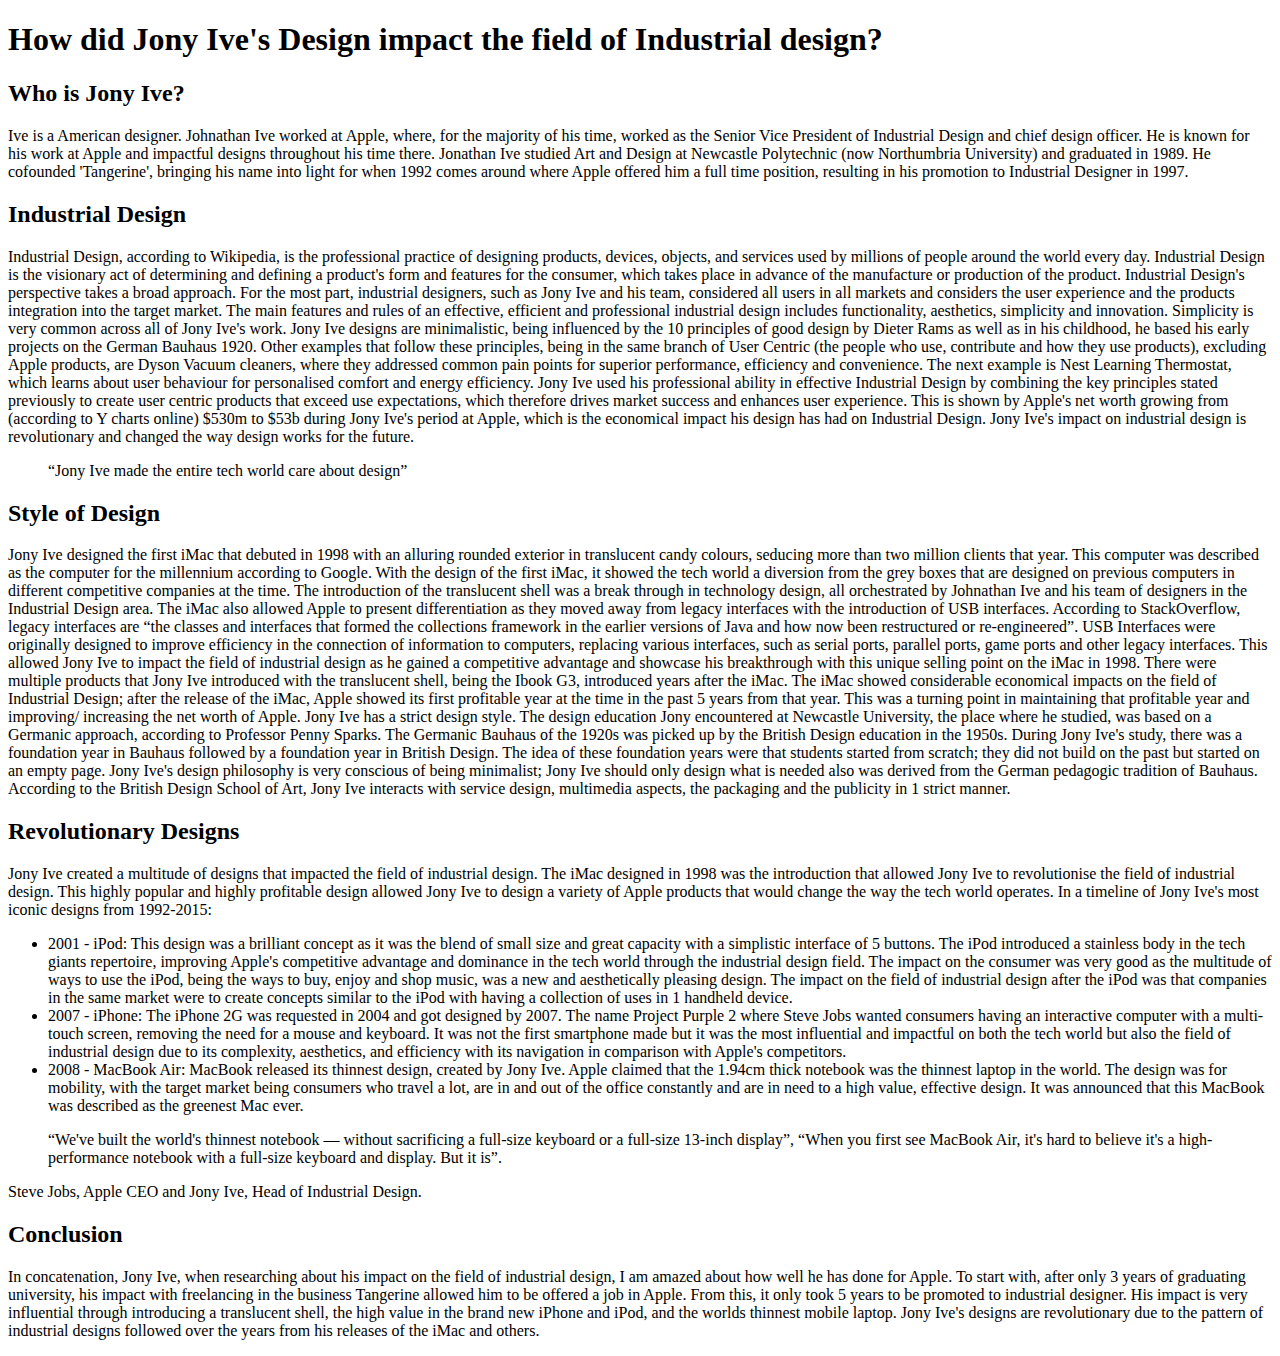
==== index.html @ 092657b3 "Update index.html" ====
<!DOCTYPE html>
<html lang="en">
<head>
    <meta charset="UTF-8">
    <meta name="viewport" content="width=device-width, initial-scale=1.0">
    <title>Document</title>
</head>
<body>
<h1> How did Jony Ive's Design impact the field of Industrial design?</h1>

<h2>Who is Jony Ive?</h2>

<p> Ive is a American designer. Johnathan Ive worked at Apple, where, for the majority of his time, worked as the Senior Vice President of Industrial Design and chief design officer. 
He is known for his work at Apple and impactful designs throughout his time there. Jonathan Ive studied Art and Design at Newcastle Polytechnic (now Northumbria University) and graduated in 1989.
He cofounded 'Tangerine', bringing his name into light for when 1992 comes around where Apple offered him a full time position, resulting in his promotion to Industrial Designer in 1997.</p>

<h2>Industrial Design</h2>

<p>Industrial Design, according to Wikipedia, is the professional practice of designing products, devices, objects, and services used by millions of people around the world every day.
Industrial Design is the visionary act of determining and defining a product's form and features for the consumer, which takes place in advance of the manufacture or production of the product.
Industrial Design's perspective takes a broad approach. For the most part, industrial designers, such as Jony Ive and his team, considered all users in all markets and considers the user experience and the products integration into the target market.
The main features and rules of an effective, efficient and professional industrial design includes functionality, aesthetics, simplicity and innovation.
Simplicity is very common across all of Jony Ive's work. Jony Ive designs are minimalistic, being influenced by the 10 principles of good design by Dieter Rams as well as in his childhood, he based his early projects on the German Bauhaus 1920.
Other examples that follow these principles, being in the same branch of User Centric (the people who use, contribute and how they use products), excluding Apple products, are 
Dyson Vacuum cleaners, where they addressed common pain points for superior performance, efficiency and convenience. 
The next example is Nest Learning Thermostat, which learns about user behaviour for personalised comfort and energy efficiency. 
Jony Ive used his professional ability in effective Industrial Design by combining the key principles stated previously to create user centric products that exceed use expectations, which therefore drives market success and enhances user experience. 
This is shown by Apple's net worth growing from (according to Y charts online) $530m to $53b during Jony Ive's period at Apple, which is the economical impact his design has had on Industrial Design. 
Jony Ive's impact on industrial design is revolutionary and changed the way design works for the future.</p>

<blockquote>“Jony Ive made the entire tech world care about design”</blockquote>

<h2>Style of Design</h2>

<p>Jony Ive designed the first iMac that debuted in 1998 with an alluring rounded exterior in translucent candy colours, seducing more than two million clients that year.
This computer was described as the computer for the millennium according to Google. With the design of the first iMac, it showed the tech world a diversion from the grey boxes that are designed on previous computers in different competitive companies at the time.
The introduction of the translucent shell was a break through in technology design, all orchestrated by Johnathan Ive and his team of designers in the Industrial Design area.
The iMac also allowed Apple to present differentiation as they moved away from legacy interfaces with the introduction of USB interfaces.
According to StackOverflow, legacy interfaces are “the classes and interfaces that formed the collections framework in the earlier versions of Java and how now been restructured or re-engineered”.
USB Interfaces were originally designed to improve efficiency in the connection of information to computers, replacing various interfaces, such as serial ports, parallel ports, game ports and other legacy interfaces.
This allowed Jony Ive to impact the field of industrial design as he gained a competitive advantage and showcase his breakthrough with this unique selling point on the iMac in 1998.
There were multiple products that Jony Ive introduced with the translucent shell, being the Ibook G3, introduced years after the iMac.
The iMac showed considerable economical impacts on the field of Industrial Design; after the release of the iMac, Apple showed its first profitable year at the time in the past 5 years from that year.
This was a turning point in maintaining that profitable year and improving/ increasing the net worth of Apple. Jony Ive has a strict design style.
The design education Jony encountered at Newcastle University, the place where he studied, was based on a Germanic approach, according to Professor Penny Sparks.
The Germanic Bauhaus of the 1920s was picked up by the British Design education in the 1950s. During Jony Ive's study, there was a foundation year in Bauhaus followed by a foundation year in British Design.
The idea of these foundation years were that students started from scratch; they did not build on the past but started on an empty page.
Jony Ive's design philosophy is very conscious of being minimalist; Jony Ive should only design what is needed also was derived from the German pedagogic tradition of Bauhaus.
According to the British Design School of Art, Jony Ive interacts with service design, multimedia aspects, the packaging and the publicity in 1 strict manner.</p>

<h2>Revolutionary Designs</h2>

<p>Jony Ive created a multitude of designs that impacted the field of industrial design.
The iMac designed in 1998 was the introduction that allowed Jony Ive to revolutionise the field of industrial design.
This highly popular and highly profitable design allowed Jony Ive to design a variety of Apple products that would change the way the tech world operates.
In a timeline of Jony Ive's most iconic designs from 1992-2015:</p>

<ul>
    <li>2001 - iPod:
        This design was a brilliant concept as it was the blend of small size and great capacity with a simplistic interface of 5 buttons.
        The iPod introduced a stainless body in the tech giants repertoire, improving Apple's competitive advantage and dominance in the tech world through the industrial design field.
        The impact on the consumer was very good as the multitude of ways to use the iPod, being the ways to buy, enjoy and shop music, was a new and aesthetically pleasing design.
        The impact on the field of industrial design after the iPod was that companies in the same market were to create concepts similar to the iPod with having a collection of uses in 1 handheld device.</li>

    <li>2007 - iPhone:
        The iPhone 2G was requested in 2004 and got designed by 2007.
        The name Project Purple 2 where Steve Jobs wanted consumers having an interactive computer with a multi-touch screen, removing the need for a mouse and keyboard.
        It was not the first smartphone made but it was the most influential and impactful on both the tech world but also the field of industrial design due to its complexity, aesthetics, and efficiency with its navigation in comparison with Apple's competitors.</li>

    <li>2008 - MacBook Air:
        MacBook released its thinnest design, created by Jony Ive.
        Apple claimed that the 1.94cm thick notebook was the thinnest laptop in the world.
        The design was for mobility, with the target market being consumers who travel a lot, are in and out of the office constantly and are in need to a high value, effective design.
        It was announced that this MacBook was described as the greenest Mac ever.</li>
</ul>        

<blockquote>
    “We've built the world's thinnest notebook — without sacrificing a full-size keyboard or a full-size 13-inch display”,
    “When you first see MacBook Air, it's hard to believe it's a high-performance notebook with a full-size keyboard and display. But it is”. 
</blockquote>
Steve Jobs, Apple CEO and Jony Ive, Head of Industrial Design.

<h2>Conclusion</h2>

<p>In concatenation, Jony Ive, when researching about his impact on the field of industrial design, I am amazed about how well he has done for Apple.
To start with, after only 3 years of graduating university, his impact with freelancing in the business Tangerine allowed him to be offered a job in Apple.
From this, it only took 5 years to be promoted to industrial designer. His impact is very influential through introducing a translucent shell, the high value in the brand new iPhone and iPod, and the worlds thinnest mobile laptop.
Jony Ive's designs are revolutionary due to the pattern of industrial designs followed over the years from his releases of the iMac and others.</p>
</body>
</html>
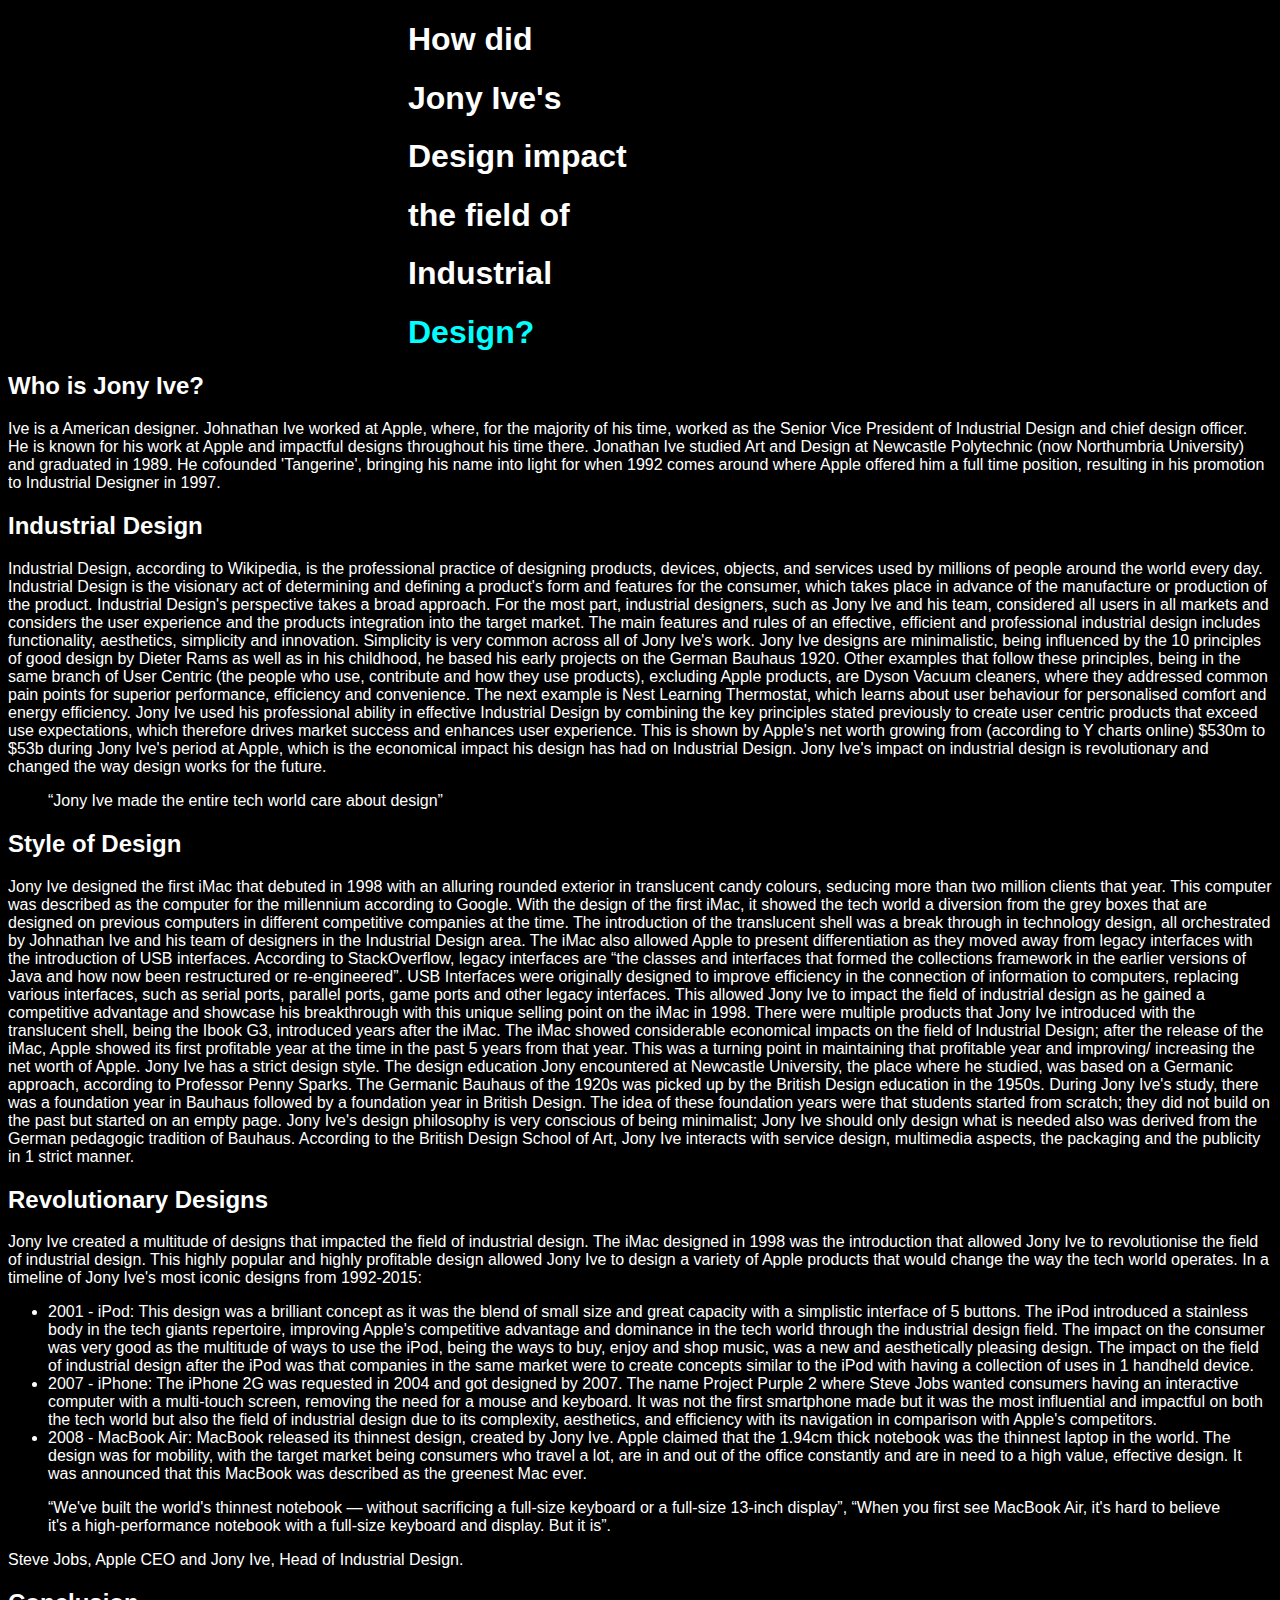
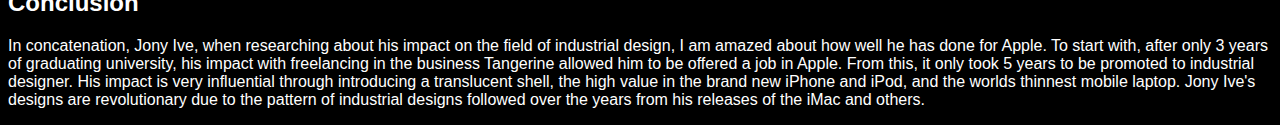
==== commit bcd2229b: "update" ====
--- a/index.html
+++ b/index.html
@@ -1,19 +1,28 @@
 <!DOCTYPE html>
-<html lang="en">
+<html lang="en-GB">
+    <link href="css/css.style.css" type="text/css" rel="stylesheet" >
 <head>
     <meta charset="UTF-8">
-    <meta name="viewport" content="width=device-width, initial-scale=1.0">
-    <title>Document</title>
+    <meta name="viewport" content="Matthew McMaster">
+    <title>Website Essay</title>
 </head>
 <body>
-<h1> How did Jony Ive's Design impact the field of Industrial design?</h1>
+   
+    <header>
+<h1 id="How did">How did</h1>
+<h1 id="Jony Ive's">Jony Ive's</h1>
+<h1 id="Design impact">Design impact</h1>
+<h1 id="the field of">the field of</h1>
+<h1 id="Industrial Design">Industrial</h1>
+<h1 id="Design">Design?</h1>
 
 <h2>Who is Jony Ive?</h2>
 
 <p> Ive is a American designer. Johnathan Ive worked at Apple, where, for the majority of his time, worked as the Senior Vice President of Industrial Design and chief design officer. 
 He is known for his work at Apple and impactful designs throughout his time there. Jonathan Ive studied Art and Design at Newcastle Polytechnic (now Northumbria University) and graduated in 1989.
 He cofounded 'Tangerine', bringing his name into light for when 1992 comes around where Apple offered him a full time position, resulting in his promotion to Industrial Designer in 1997.</p>
-
+    </header>
+        <article>
 <h2>Industrial Design</h2>
 
 <p>Industrial Design, according to Wikipedia, is the professional practice of designing products, devices, objects, and services used by millions of people around the world every day.
@@ -29,7 +38,9 @@
 Jony Ive's impact on industrial design is revolutionary and changed the way design works for the future.</p>
 
 <blockquote>“Jony Ive made the entire tech world care about design”</blockquote>
+        </article>
 
+<article> 
 <h2>Style of Design</h2>
 
 <p>Jony Ive designed the first iMac that debuted in 1998 with an alluring rounded exterior in translucent candy colours, seducing more than two million clients that year.
@@ -47,7 +58,9 @@
 The idea of these foundation years were that students started from scratch; they did not build on the past but started on an empty page.
 Jony Ive's design philosophy is very conscious of being minimalist; Jony Ive should only design what is needed also was derived from the German pedagogic tradition of Bauhaus.
 According to the British Design School of Art, Jony Ive interacts with service design, multimedia aspects, the packaging and the publicity in 1 strict manner.</p>
+</article>
 
+<article>
 <h2>Revolutionary Designs</h2>
 
 <p>Jony Ive created a multitude of designs that impacted the field of industrial design.
@@ -79,12 +92,15 @@
     “When you first see MacBook Air, it's hard to believe it's a high-performance notebook with a full-size keyboard and display. But it is”. 
 </blockquote>
 Steve Jobs, Apple CEO and Jony Ive, Head of Industrial Design.
+</article>
 
+<footer>
 <h2>Conclusion</h2>
 
 <p>In concatenation, Jony Ive, when researching about his impact on the field of industrial design, I am amazed about how well he has done for Apple.
 To start with, after only 3 years of graduating university, his impact with freelancing in the business Tangerine allowed him to be offered a job in Apple.
 From this, it only took 5 years to be promoted to industrial designer. His impact is very influential through introducing a translucent shell, the high value in the brand new iPhone and iPod, and the worlds thinnest mobile laptop.
 Jony Ive's designs are revolutionary due to the pattern of industrial designs followed over the years from his releases of the iMac and others.</p>
+</footer>
 </body>
 </html>
--- a/css/css.style.css
+++ b/css/css.style.css
@@ -0,0 +1,39 @@
+body {
+    background-color: black;
+    color: white;
+    font-family: Arial, Helvetica, sans-serif;
+}
+
+h1{ 
+    text-align: left;
+    margin-left: 25rem;
+}
+#Howdid {
+    text-align: left;
+    color: white;
+    font-family: 'Gill Sans', 'Gill Sans MT', Calibri, 'Trebuchet MS', sans-serif;
+}
+
+#JonyIves {
+    color: aqua;
+    text-align: left;
+    font-family: 'Gill Sans', 'Gill Sans MT', Calibri, 'Trebuchet MS', sans-serif
+}
+
+#Thefieldof {
+    color: white;
+    text-align: left;
+    font-family: 'Gill Sans', 'Gill Sans MT', Calibri, 'Trebuchet MS', sans-serif
+}
+
+#Industrial {
+    color: aqua;
+    text-align: left;
+    font-family: 'Gill Sans', 'Gill Sans MT', Calibri, 'Trebuchet MS', sans-serif
+}
+
+#Design {
+    color: aqua;
+    text-align: left;
+    font-family: 'Gill Sans', 'Gill Sans MT', Calibri, 'Trebuchet MS', sans-serif
+}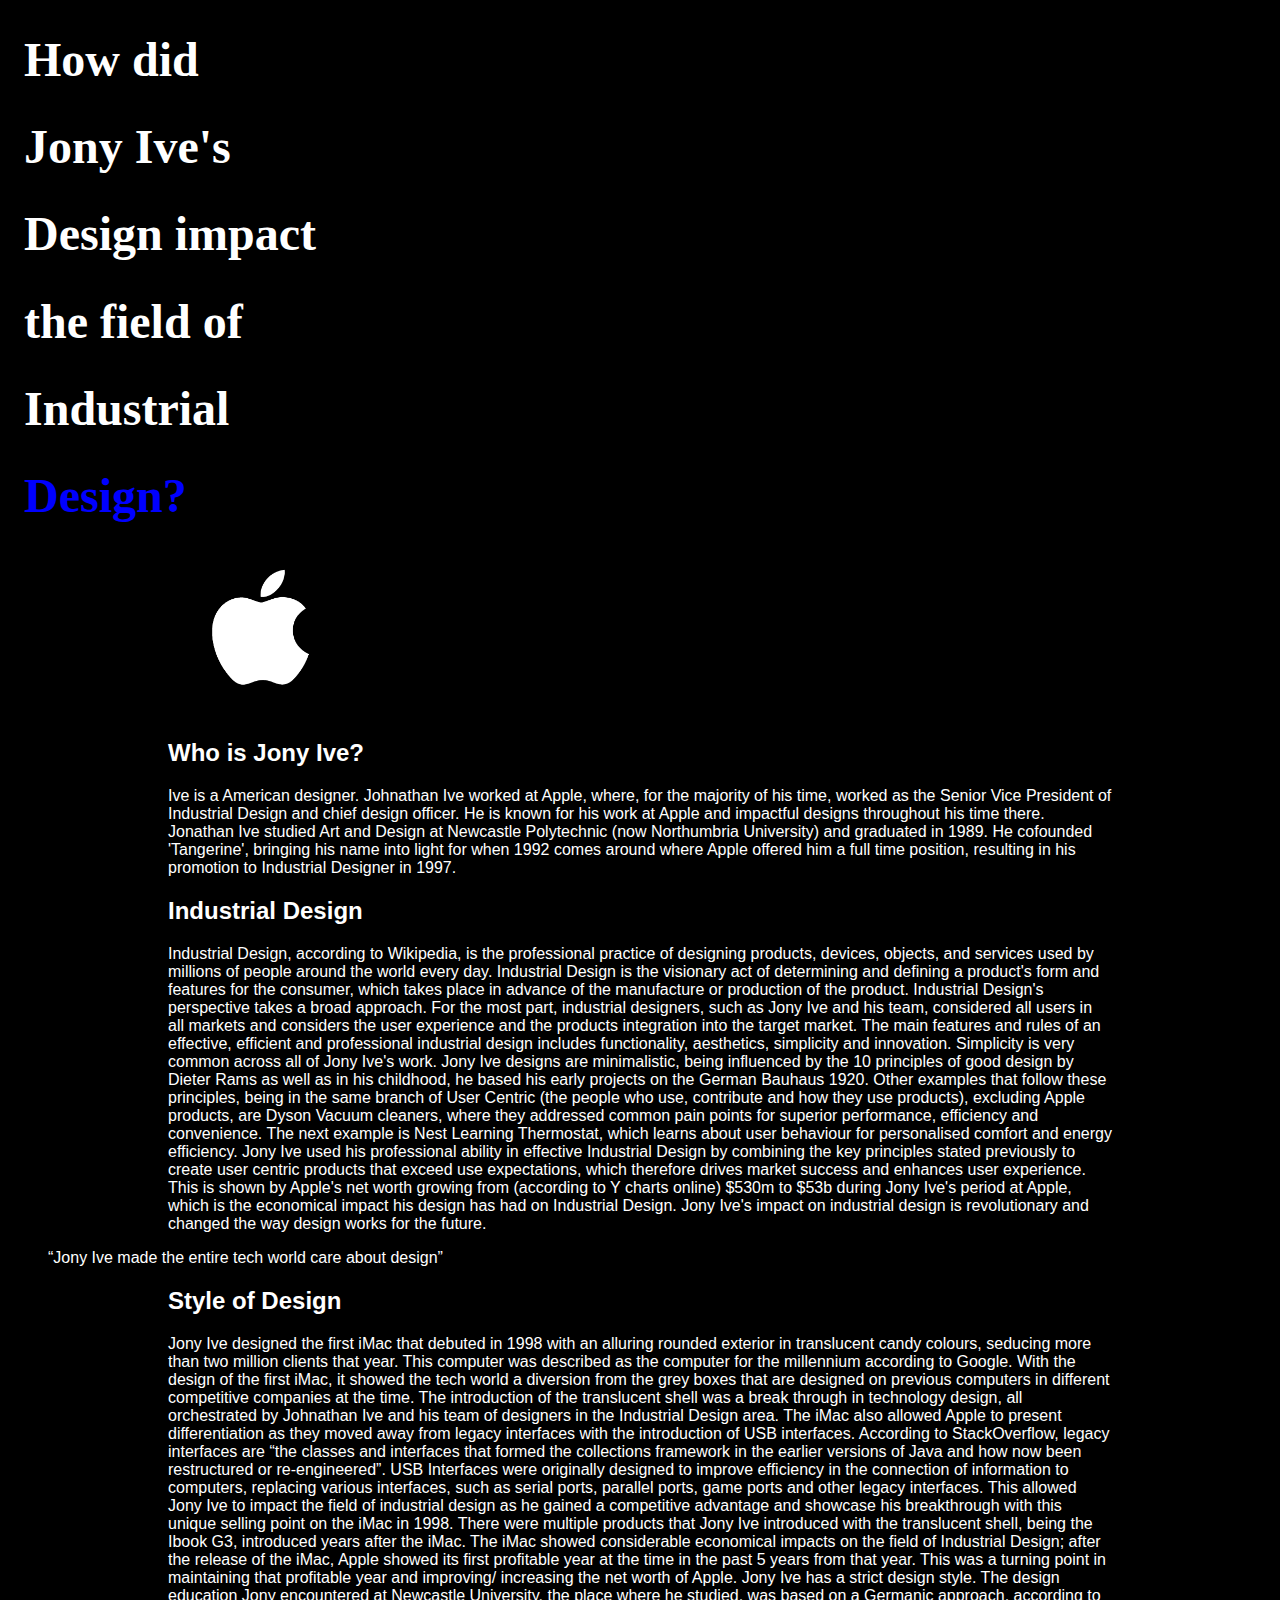
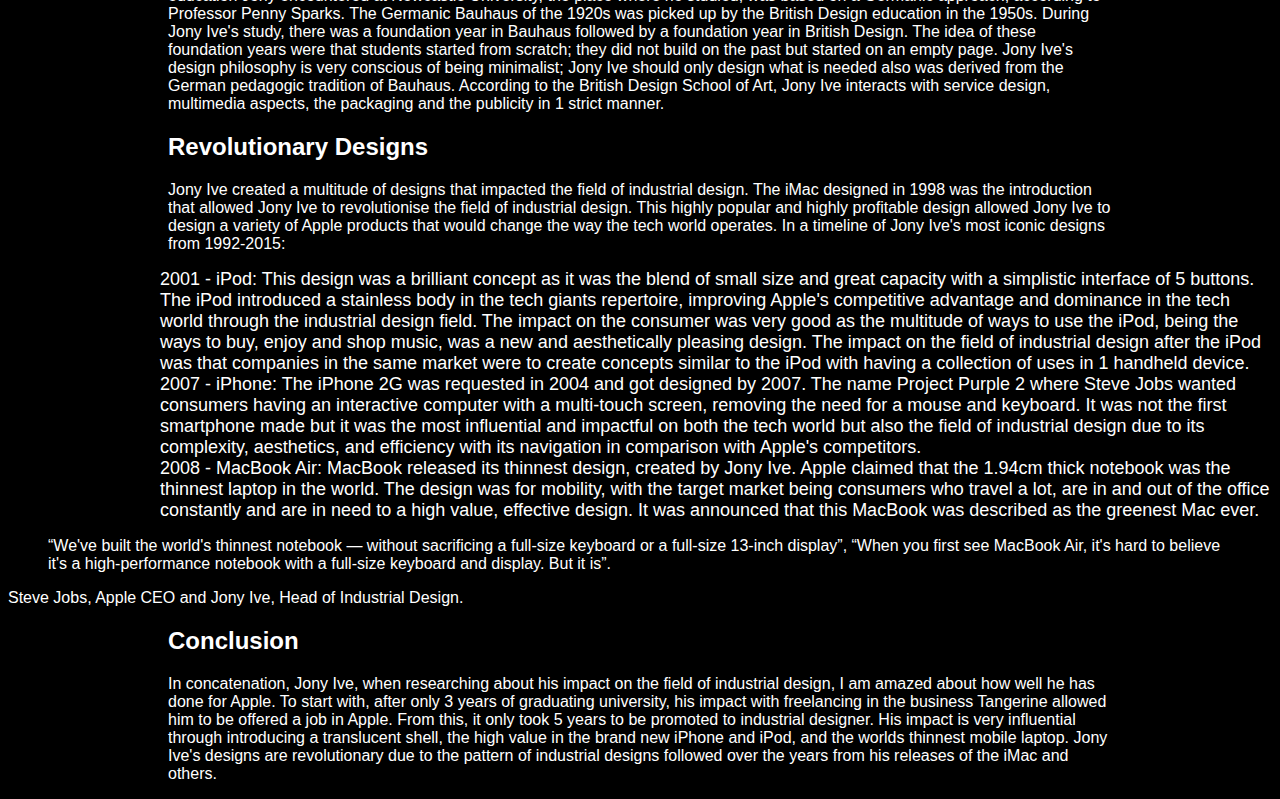
==== commit 690fe420: "update" ====
--- a/index.html
+++ b/index.html
@@ -16,6 +16,7 @@
 <h1 id="Industrial Design">Industrial</h1>
 <h1 id="Design">Design?</h1>
 
+<img src="images/apple-logo-bg.png" id="apple-logo">
 <h2>Who is Jony Ive?</h2>
 
 <p> Ive is a American designer. Johnathan Ive worked at Apple, where, for the majority of his time, worked as the Senior Vice President of Industrial Design and chief design officer. 
--- a/css/css.style.css
+++ b/css/css.style.css
@@ -6,34 +6,98 @@
 
 h1{ 
     text-align: left;
-    margin-left: 25rem;
+    margin-left: 1rem;
+    font-size: 3rem;
+    font-family: 'Libre Caslon Text', serif;
 }
 #Howdid {
     text-align: left;
     color: white;
-    font-family: 'Gill Sans', 'Gill Sans MT', Calibri, 'Trebuchet MS', sans-serif;
+    font-family: 'Libre Caslon Text', serif;
 }
 
 #JonyIves {
-    color: aqua;
+    color: blue;
     text-align: left;
-    font-family: 'Gill Sans', 'Gill Sans MT', Calibri, 'Trebuchet MS', sans-serif
+    font-family: 'Libre Caslon Text', serif;
 }
 
 #Thefieldof {
     color: white;
     text-align: left;
-    font-family: 'Gill Sans', 'Gill Sans MT', Calibri, 'Trebuchet MS', sans-serif
+    font-family: 'Libre Caslon Text', serif;
 }
 
 #Industrial {
-    color: aqua;
+    color: blue;
     text-align: left;
-    font-family: 'Gill Sans', 'Gill Sans MT', Calibri, 'Trebuchet MS', sans-serif
+    font-family: 'Libre Caslon Text', serif;
 }
 
 #Design {
-    color: aqua;
+    color: blue;
     text-align: left;
-    font-family: 'Gill Sans', 'Gill Sans MT', Calibri, 'Trebuchet MS', sans-serif
+    font-family: 'Libre Caslon Text', serif;
+}
+
+.imageheader {
+    background: url(../images/apple-logo-two.png) no-repeat;
+    margin-left: 8.5rem;
+    width: 300vw;
+}
+
+li, #navigation {
+    display: inline-block;
+    font-size: large;
+    align-content: stretch;
+    margin-left: 7rem;     
+}
+
+a:link {
+    color: white;
+    text-decoration: none;
+}
+
+#iphone {
+    font-size: large;
+    display: list-item;
+    margin-left: 10rem;
+}
+
+#ipod {
+    font-size: large;
+    display: list-item;
+    margin-left: 10rem;
+}
+
+#macbook {
+    font-size: large;
+    display: list-item;
+    margin-left: 10rem;
+}
+
+
+#jonyiveintro {
+    width: 80vw;
+    margin-left: 10rem;
+    margin-right: 10rem;
+}
+
+h2 {
+    text-align: left;
+    margin-left: 10rem;
+}
+
+p {
+    margin-left: 10rem;
+    margin-right: 10rem;
+}
+
+.imageheader {
+    width: 300vw;
+    background-position: 10rem;
+}
+
+img,#apple-logo {
+    width: 20rem;
 }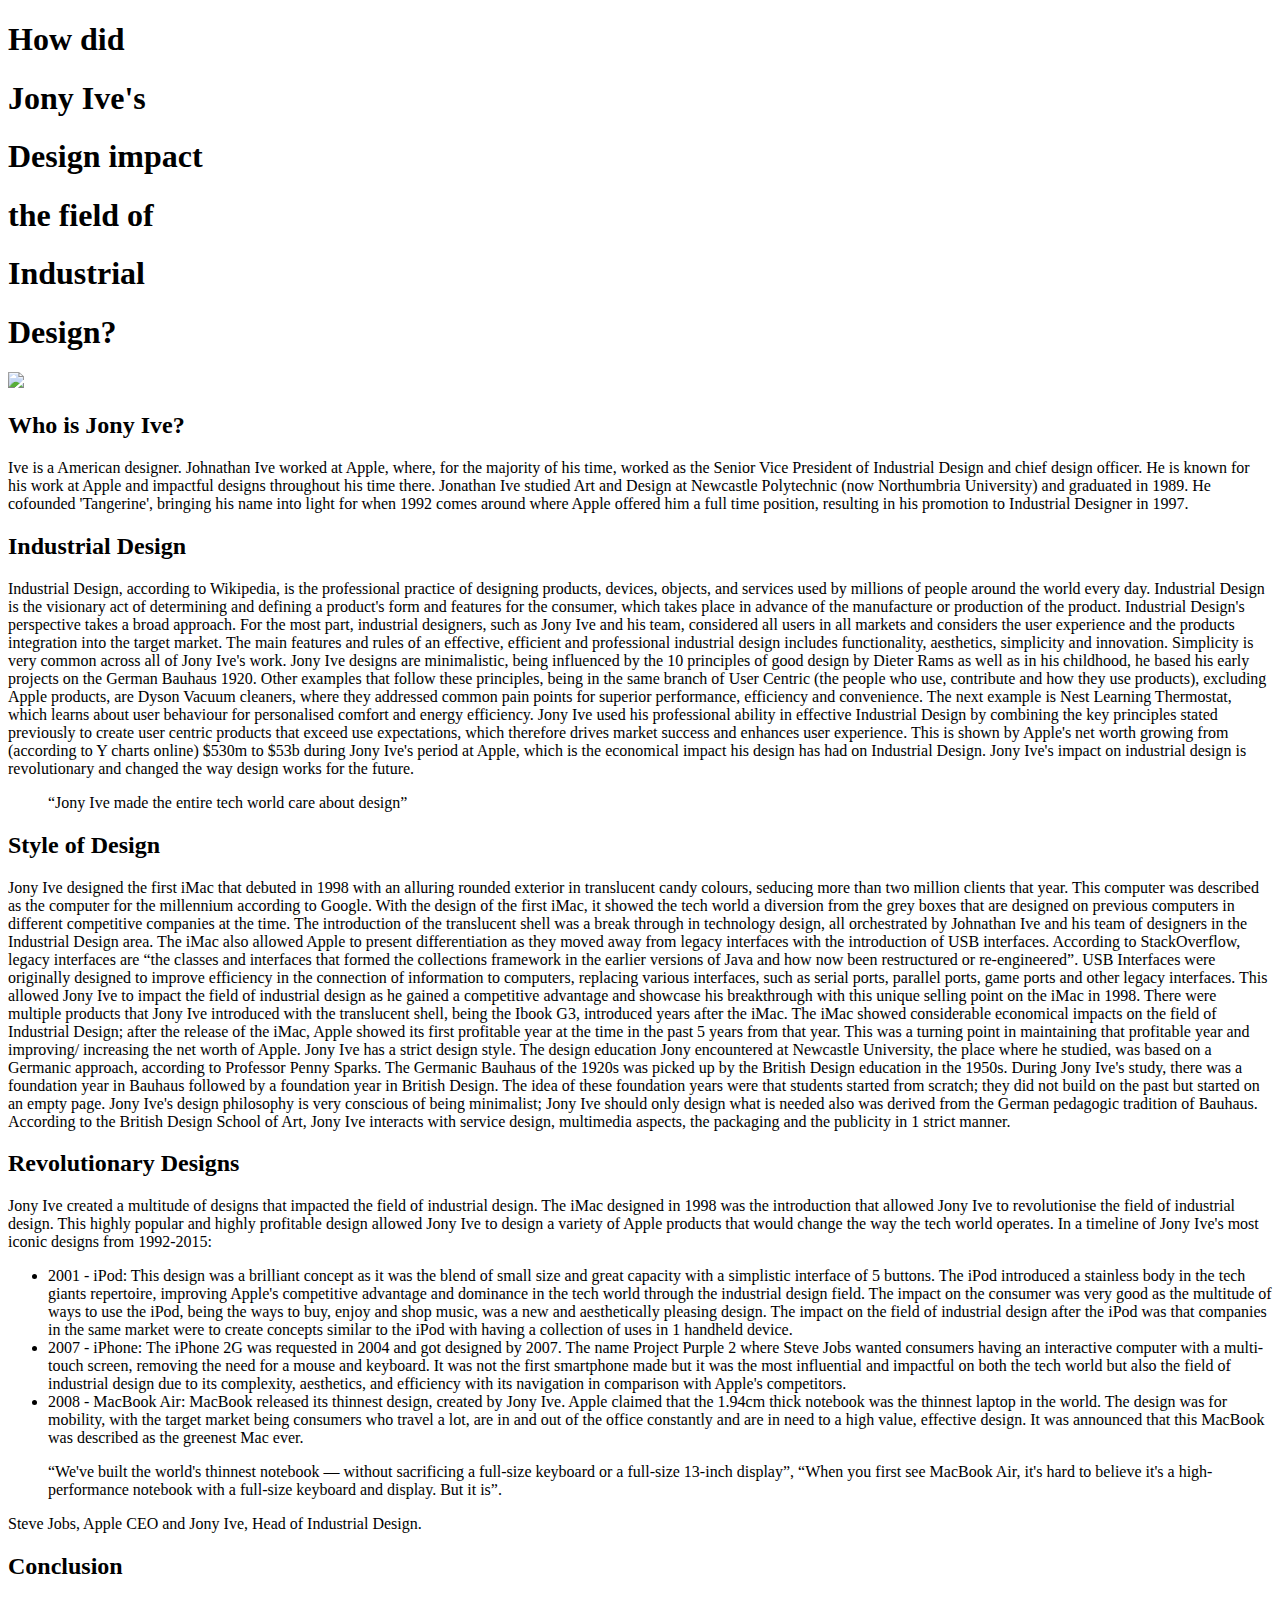
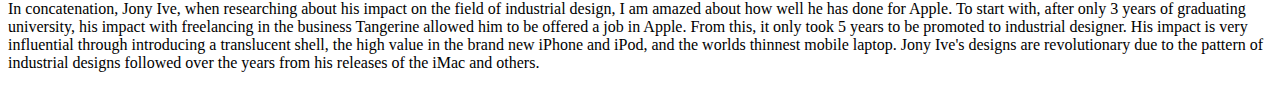
==== commit 1b7580a3: "Update index.html" ====
--- a/index.html
+++ b/index.html
@@ -1,6 +1,5 @@
 <!DOCTYPE html>
 <html lang="en-GB">
-    <link href="css/css.style.css" type="text/css" rel="stylesheet" >
 <head>
     <meta charset="UTF-8">
     <meta name="viewport" content="Matthew McMaster">
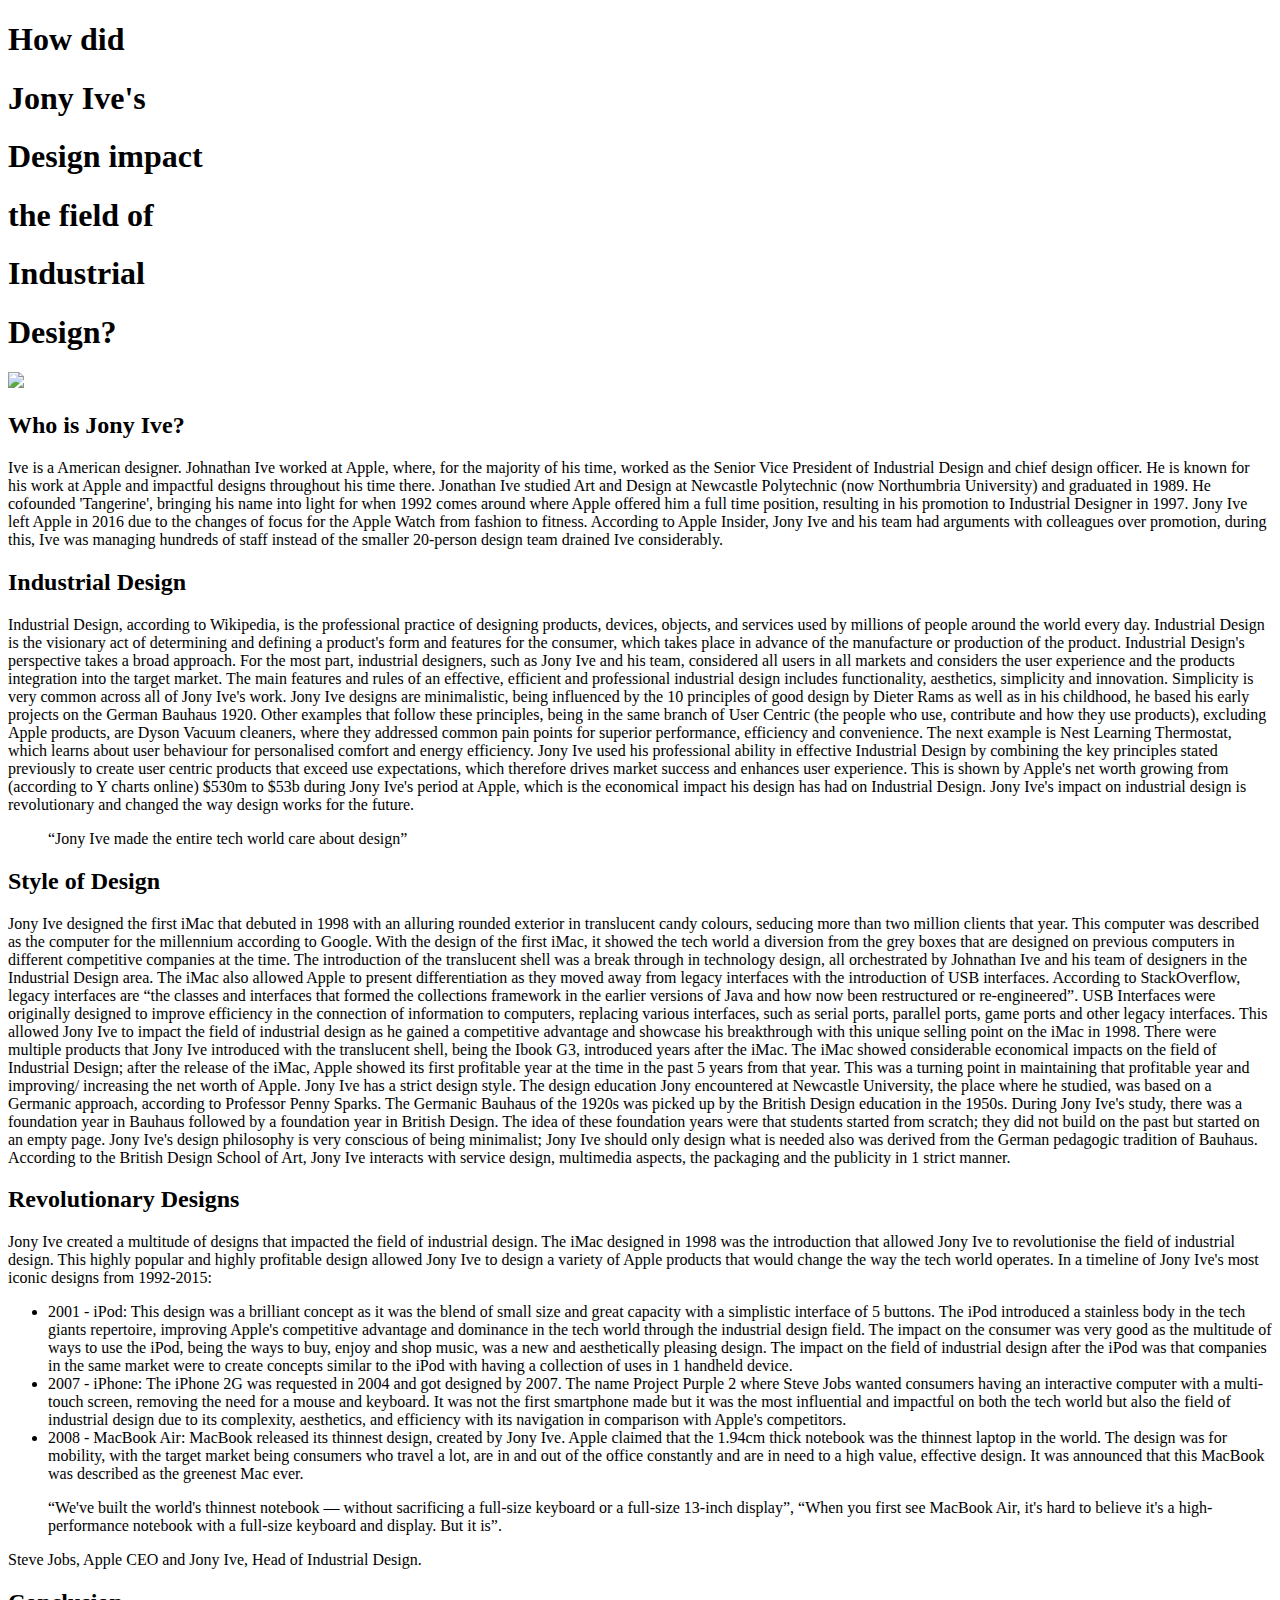
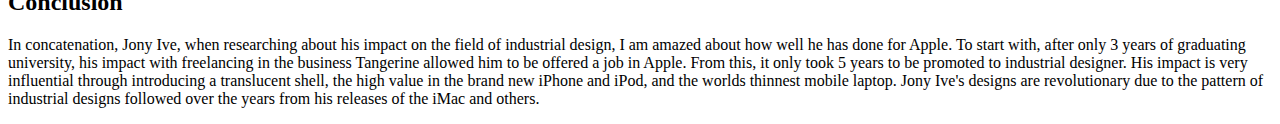
==== commit 78a40833: "update" ====
--- a/index.html
+++ b/index.html
@@ -6,21 +6,21 @@
     <title>Website Essay</title>
 </head>
 <body>
-   
     <header>
-<h1 id="How did">How did</h1>
-<h1 id="Jony Ive's">Jony Ive's</h1>
-<h1 id="Design impact">Design impact</h1>
-<h1 id="the field of">the field of</h1>
-<h1 id="Industrial Design">Industrial</h1>
-<h1 id="Design">Design?</h1>
-
+        <h1 id="How did">How did</h1>
+        <h1 id="Jony Ive's">Jony Ive's</h1>
+        <h1 id="Design impact">Design impact</h1>
+        <h1 id="the field of">the field of</h1>
+        <h1 id="Industrial Design">Industrial</h1>
+        <h1 id="Design">Design?</h1>
 <img src="images/apple-logo-bg.png" id="apple-logo">
 <h2>Who is Jony Ive?</h2>
 
 <p> Ive is a American designer. Johnathan Ive worked at Apple, where, for the majority of his time, worked as the Senior Vice President of Industrial Design and chief design officer. 
 He is known for his work at Apple and impactful designs throughout his time there. Jonathan Ive studied Art and Design at Newcastle Polytechnic (now Northumbria University) and graduated in 1989.
-He cofounded 'Tangerine', bringing his name into light for when 1992 comes around where Apple offered him a full time position, resulting in his promotion to Industrial Designer in 1997.</p>
+He cofounded 'Tangerine', bringing his name into light for when 1992 comes around where Apple offered him a full time position, resulting in his promotion to Industrial Designer in 1997.
+Jony Ive left Apple in 2016 due to the changes of focus for the Apple Watch from fashion to fitness. According to Apple Insider, Jony Ive and his team had arguments with colleagues over promotion, during this, Ive was managing hundreds of staff instead of the smaller 20-person design team drained Ive considerably.
+</p>
     </header>
         <article>
 <h2>Industrial Design</h2>
